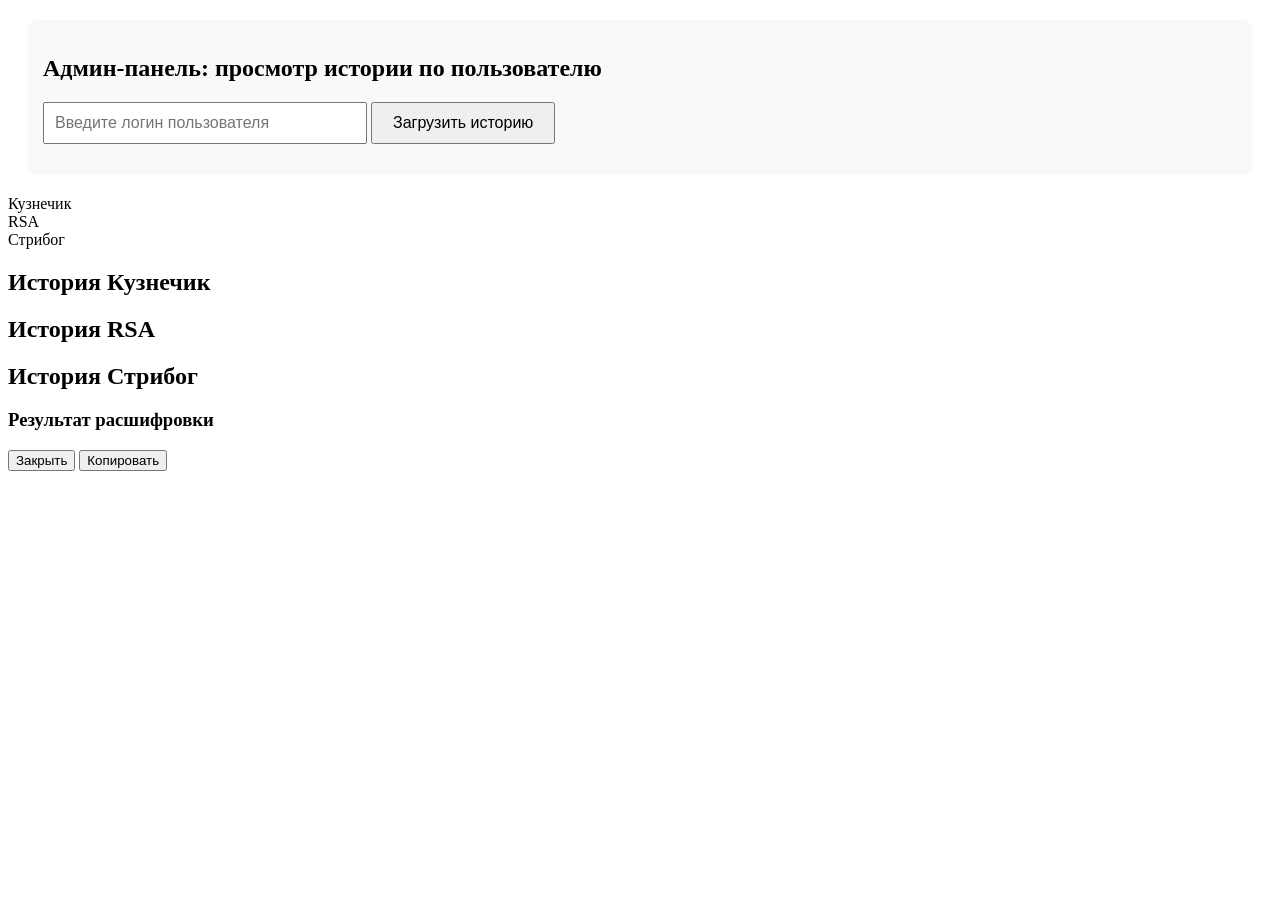
==== web/html/admin.html @ 3c9b2520 "develop admin search" ====
<!DOCTYPE html>
<html lang="ru">
<head>
  <meta charset="UTF-8">
  <meta name="viewport" content="width=device-width, initial-scale=1.0">
  <title>Админ-панель — Шифрование</title>
  <link rel="stylesheet" href="/static/css/style.css">
</head>
<body>
<div id="header-container"></div>

<div class="admin-controls" style="margin: 20px; padding: 15px; background: #f8f9fa; border-radius: 8px;">
  <h2>Админ-панель: просмотр истории по пользователю</h2>
  <input type="text" id="admin-login-input" placeholder="Введите логин пользователя" style="padding: 10px; width: 300px; font-size: 16px;">
  <button onclick="loadAdminHistory()" style="padding: 10px 20px; font-size: 16px;">Загрузить историю</button>
  <p id="admin-status" style="margin-top: 10px; color: #666;"></p>
</div>

<div class="tabs">
  <div class="tab-button active" data-tab="kuznechik">Кузнечик</div>
  <div class="tab-button" data-tab="rsa">RSA</div>
  <div class="tab-button" data-tab="stribog">Стрибог</div>
</div>

<!-- Вкладки почти как в index.html, только без полей ввода и шифрования -->
<div class="tab-content active" id="kuznechik">
  <h2>История Кузнечик</h2>
  <div class="history-section" style="display: block;">
    <div id="kuznechik-history-content"></div>
  </div>
</div>

<div class="tab-content" id="rsa">
  <h2>История RSA</h2>
  <div class="history-section" style="display: block;">
    <div id="rsa-history-content"></div>
  </div>
</div>

<div class="tab-content" id="stribog">
  <h2>История Стрибог</h2>
  <div class="history-section" style="display: block;">
    <div id="stribog-history-content"></div>
  </div>
</div>

<!-- Модальное окно для расшифровки (то же самое) -->
<div id="decrypt-modal" class="modal">
  <div class="modal-content">
    <h3>Результат расшифровки</h3>
    <pre id="decrypt-result"></pre>
    <button onclick="closeDecryptModal()">Закрыть</button>
    <button class="copy-btn" onclick="copyModalResult()">Копировать</button>
  </div>
</div>

<script src="/static/js/auth.js"></script>
<script src="/static/js/admin-script.js"></script>
</body>
</html>
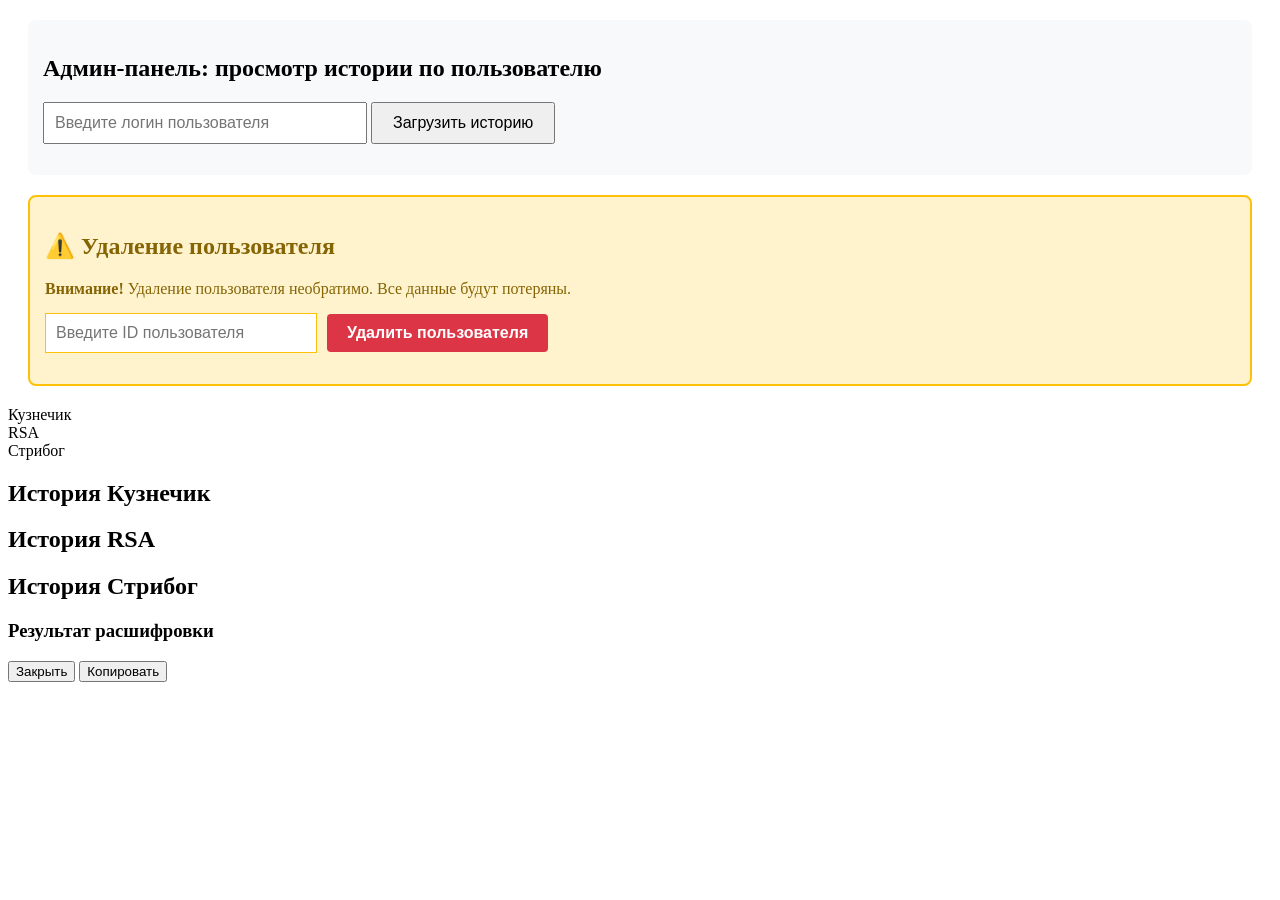
==== commit c140729d: "develop delete user by admin" ====
--- a/web/html/admin.html
+++ b/web/html/admin.html
@@ -14,6 +14,23 @@
   <input type="text" id="admin-login-input" placeholder="Введите логин пользователя" style="padding: 10px; width: 300px; font-size: 16px;">
   <button onclick="loadAdminHistory()" style="padding: 10px 20px; font-size: 16px;">Загрузить историю</button>
   <p id="admin-status" style="margin-top: 10px; color: #666;"></p>
+</div>
+
+<!-- Новая секция для удаления пользователя -->
+<div class="admin-controls" style="margin: 20px; padding: 15px; background: #fff3cd; border: 2px solid #ffc107; border-radius: 8px;">
+  <h2 style="color: #856404;">⚠️ Удаление пользователя</h2>
+  <p style="color: #856404; margin-bottom: 15px;">
+    <strong>Внимание!</strong> Удаление пользователя необратимо. Все данные будут потеряны.
+  </p>
+  <div style="display: flex; gap: 10px; align-items: center; flex-wrap: wrap;">
+    <input type="number" id="admin-delete-user-id" placeholder="Введите ID пользователя"
+           style="padding: 10px; width: 250px; font-size: 16px; border: 1px solid #ffc107;">
+    <button onclick="showAdminDeleteConfirmation()"
+            style="padding: 10px 20px; font-size: 16px; background: #dc3545; color: white; border: none; border-radius: 4px; cursor: pointer; font-weight: bold;">
+      Удалить пользователя
+    </button>
+  </div>
+  <p id="admin-delete-status" style="margin-top: 10px; color: #666;"></p>
 </div>
 
 <div class="tabs">
@@ -44,7 +61,7 @@
   </div>
 </div>
 
-<!-- Модальное окно для расшифровки (то же самое) -->
+<!-- Модальное окно для расшифровки -->
 <div id="decrypt-modal" class="modal">
   <div class="modal-content">
     <h3>Результат расшифровки</h3>
@@ -54,7 +71,31 @@
   </div>
 </div>
 
+<!-- Модальное окно подтверждения удаления -->
+<div id="admin-delete-confirmation-modal" class="modal" style="display: none;">
+  <div class="modal-content" style="max-width: 450px;">
+    <h3 style="color: #dc3545;">⚠️ Подтверждение удаления</h3>
+    <p style="font-size: 16px;">Вы уверены, что хотите удалить пользователя с ID: <strong id="confirm-user-id"></strong>?</p>
+    <p style="color: #dc3545; font-weight: bold;">Это действие необратимо!</p>
+    <p style="font-size: 14px; color: #666;">
+      Все данные пользователя, включая историю операций, будут безвозвратно удалены.
+    </p>
+
+    <div style="margin-top: 25px; display: flex; gap: 10px; justify-content: flex-end;">
+      <button onclick="closeAdminDeleteConfirmation()"
+              style="background: #6c757d; color: white; border: none; padding: 10px 20px; border-radius: 4px; cursor: pointer; font-weight: bold;">
+        Отмена
+      </button>
+      <button onclick="executeAdminDeleteUser()"
+              style="background: #dc3545; color: white; border: none; padding: 10px 20px; border-radius: 4px; cursor: pointer; font-weight: bold;">
+        Удалить навсегда
+      </button>
+    </div>
+  </div>
+</div>
+
 <script src="/static/js/auth.js"></script>
 <script src="/static/js/admin-script.js"></script>
+<script src="/static/js/script.js"></script>
 </body>
 </html>
